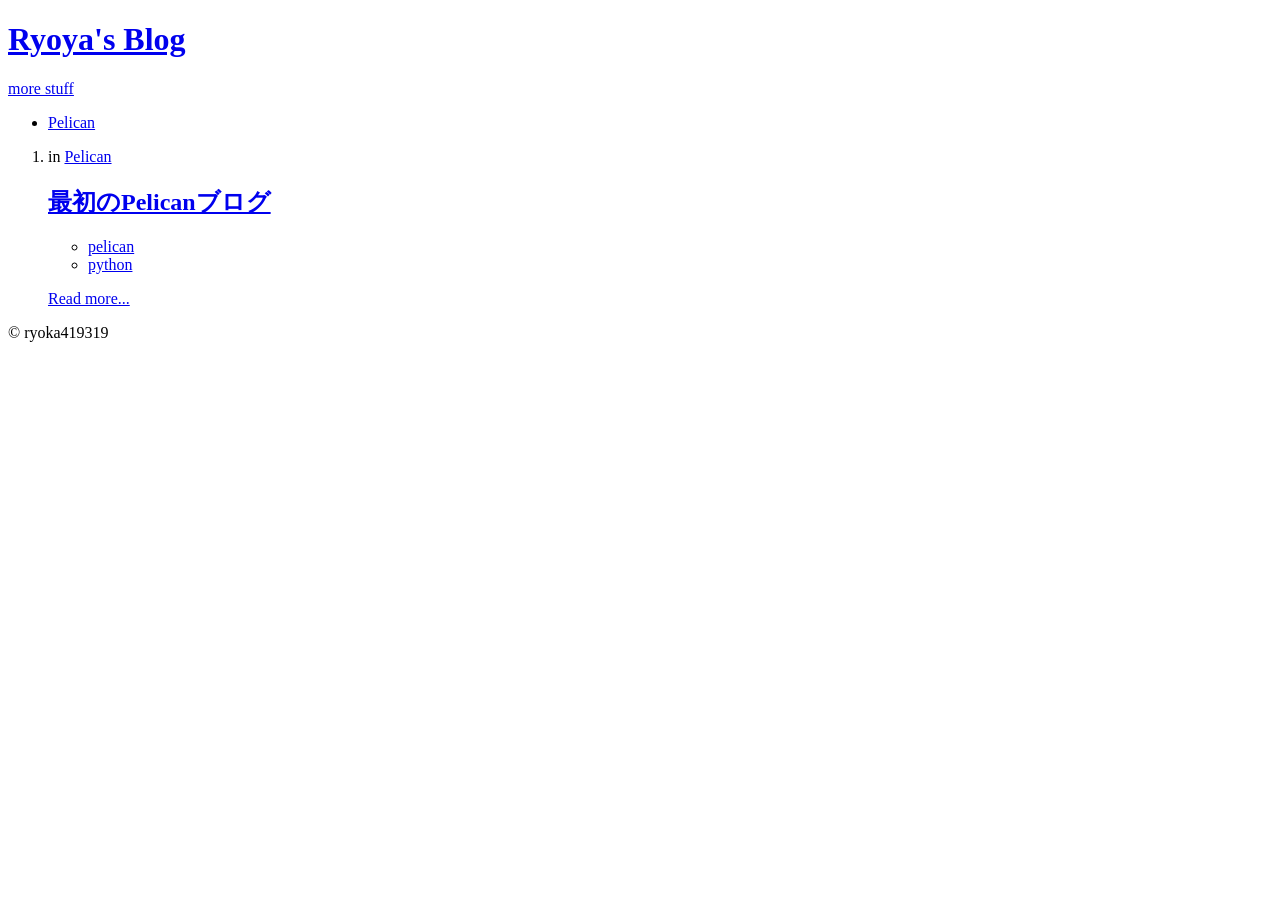
==== output/index.html @ 2970e642 "Update." ====
<!DOCTYPE html>
<html lang="ja">
<head>
        <title>ryoka419319 blog</title>
        <meta name="viewport" content="width=device-width, initial-scale=1" />
        <meta charset="utf-8" />
        <!-- twitter card metadata -->
<meta name="twitter:site" content="">
<meta name="twitter:title" content="ryoka419319 blog">
<meta name="twitter:description" content="">
        <!-- OG Tags -->
<meta property="og:url" content=""/>
<meta property="og:title" content="ryoka419319 blog" />
<meta property="og:description" content="" />
        <!-- favicon -->
        <!-- moment.js for date formatting -->
        <script src="/theme/js/moment.js"></script>
        <!-- css -->
        <link rel="stylesheet" type="text/css" href="/theme/css/main.css" />
		<script>
			
                /*! grunt-grunticon Stylesheet Loader - v2.1.2 | https://github.com/filamentgroup/grunticon | (c) 2015 Scott Jehl, Filament Group, Inc. | MIT license. */
    
    (function(e){function t(t,n,r,o){"use strict";function a(){for(var e,n=0;u.length>n;n++)u[n].href&&u[n].href.indexOf(t)>-1&&(e=!0);e?i.media=r||"all":setTimeout(a)}var i=e.document.createElement("link"),l=n||e.document.getElementsByTagName("script")[0],u=e.document.styleSheets;return i.rel="stylesheet",i.href=t,i.media="only x",i.onload=o||null,l.parentNode.insertBefore(i,l),a(),i}var n=function(r,o){"use strict";if(r&&3===r.length){var a=e.navigator,i=e.Image,l=!(!document.createElementNS||!document.createElementNS("http://www.w3.org/2000/svg","svg").createSVGRect||!document.implementation.hasFeature("http://www.w3.org/TR/SVG11/feature#Image","1.1")||e.opera&&-1===a.userAgent.indexOf("Chrome")||-1!==a.userAgent.indexOf("Series40")),u=new i;u.onerror=function(){n.method="png",n.href=r[2],t(r[2])},u.onload=function(){var e=1===u.width&&1===u.height,a=r[e&&l?0:e?1:2];n.method=e&&l?"svg":e?"datapng":"png",n.href=a,t(a,null,null,o)},u.src="[data-uri]",document.documentElement.className+=" grunticon"}};n.loadCSS=t,e.grunticon=n})(this);(function(e,t){"use strict";var n=t.document,r="grunticon:",o=function(e){if(n.attachEvent?"complete"===n.readyState:"loading"!==n.readyState)e();else{var t=!1;n.addEventListener("readystatechange",function(){t||(t=!0,e())},!1)}},a=function(e){return t.document.querySelector('link[href$="'+e+'"]')},c=function(e){var t,n,o,a,c,i,u={};if(t=e.sheet,!t)return u;n=t.cssRules?t.cssRules:t.rules;for(var l=0;n.length>l;l++)o=n[l].cssText,a=r+n[l].selectorText,c=o.split(");")[0].match(/US\-ASCII\,([^"']+)/),c&&c[1]&&(i=decodeURIComponent(c[1]),u[a]=i);return u},i=function(e){var t,o,a;o="data-grunticon-embed";for(var c in e)if(a=c.slice(r.length),t=n.querySelectorAll(a+"["+o+"]"),t.length)for(var i=0;t.length>i;i++)t[i].innerHTML=e[c],t[i].style.backgroundImage="none",t[i].removeAttribute(o);return t},u=function(t){"svg"===e.method&&o(function(){i(c(a(e.href))),"function"==typeof t&&t()})};e.embedIcons=i,e.getCSS=a,e.getIcons=c,e.ready=o,e.svgLoadedCallback=u,e.embedSVG=u})(grunticon,this);
                
                grunticon(["/theme/css/icons.data.svg.css", "/theme/css/icons.data.png.css", "/theme/css/icons.fallback.css"]);
            </script>
        <noscript><link href="/theme/css/icons.fallback.css" rel="stylesheet"></noscript>
        <!-- menu toggle javascript -->
        <script type="text/javascript">
            document.addEventListener("DOMContentLoaded", initMenu);
            
            function initMenu(){
                var menu = document.getElementById("menu");
                var menulink = document.getElementById("menu-link");
                menulink.addEventListener("click", function toggleMenu(){
                        window.event.preventDefault();
                        menulink.classList.toggle('active');
                        menu.classList.toggle('active');              
                    });
            };
        </script>
</head>
<body>
    <div role="banner" id="masthead">
        <header>
            <h1><a href="/">Ryoya's Blog</a></h1>
            <a href="#menu" id="menu-link">more stuff</a>
            <nav id="menu">
                <ul>
                            <li><a href="/category/pelican.html">Pelican</a></li>
                </ul>
            </nav>
        </header>
    </div>
        <div class="page" role="main">
<div class="articles">
        <ol>
            <li>
                <article>
                    <footer>
                         <p>
                            <time datetime="2014-01-04 22:00:00+09:00">
                                <script>document.write(moment('2014-01-04 22:00:00+09:00').format('LL'));</script>
                            </time>
                                    in <a href="/category/pelican.html"><span class="category-tag">Pelican</span></a>
                        </p>
                    </footer>
                    <header>
                        <a href="/first-post.html">
                            <h2>最初のPelicanブログ</h2>
                        </a>
                    </header>
                    <div class="summary"> </div>
                    <div class="tags">
                        <ul class="tags">
                            <li><a href="/tag/pelican.html" class="tag">pelican</a></li>
                            <li><a href="/tag/python.html" class="tag">python</a></li>
                        </ul>
                    </div>
                    <a href="/first-post.html">
                        <p class="readmore">Read more...</p>
                    </a>
                </article>
            </li>
        </ol>
        
</div>                <footer>
                    <div class="icons">
                    </div>
                    <p>© <script>document.write(moment().format('YYYY'));</script> ryoka419319</p>
                </footer>
        </div>
</body>
</html>
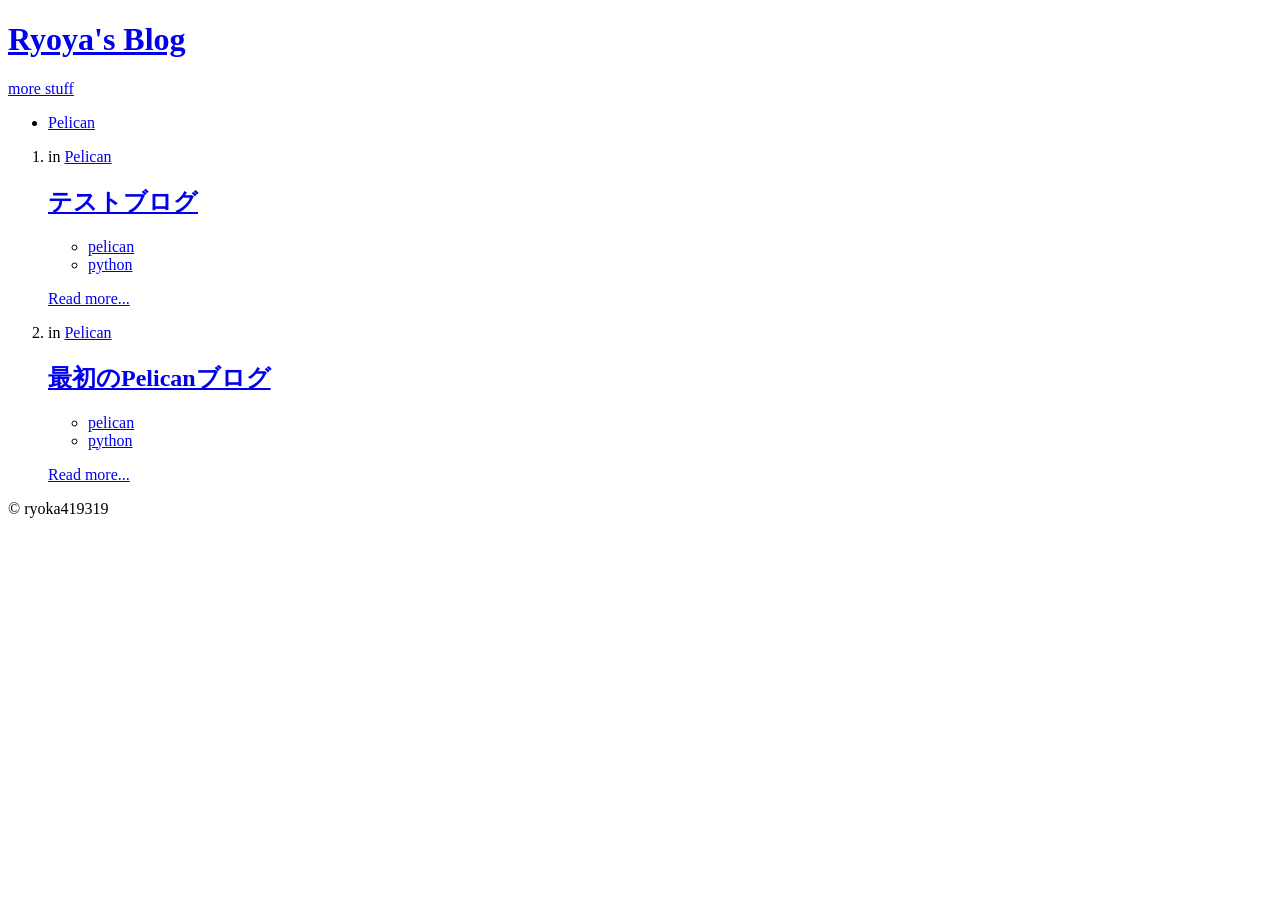
==== commit b469b138: "Update." ====
--- a/output/index.html
+++ b/output/index.html
@@ -67,6 +67,33 @@
                         </p>
                     </footer>
                     <header>
+                        <a href="/First-Post.html">
+                            <h2>テストブログ</h2>
+                        </a>
+                    </header>
+                    <div class="summary"> </div>
+                    <div class="tags">
+                        <ul class="tags">
+                            <li><a href="/tag/pelican.html" class="tag">pelican</a></li>
+                            <li><a href="/tag/python.html" class="tag">python</a></li>
+                        </ul>
+                    </div>
+                    <a href="/First-Post.html">
+                        <p class="readmore">Read more...</p>
+                    </a>
+                </article>
+            </li>
+            <li>
+                <article>
+                    <footer>
+                         <p>
+                            <time datetime="2014-01-04 22:00:00+09:00">
+                                <script>document.write(moment('2014-01-04 22:00:00+09:00').format('LL'));</script>
+                            </time>
+                                    in <a href="/category/pelican.html"><span class="category-tag">Pelican</span></a>
+                        </p>
+                    </footer>
+                    <header>
                         <a href="/first-post.html">
                             <h2>最初のPelicanブログ</h2>
                         </a>
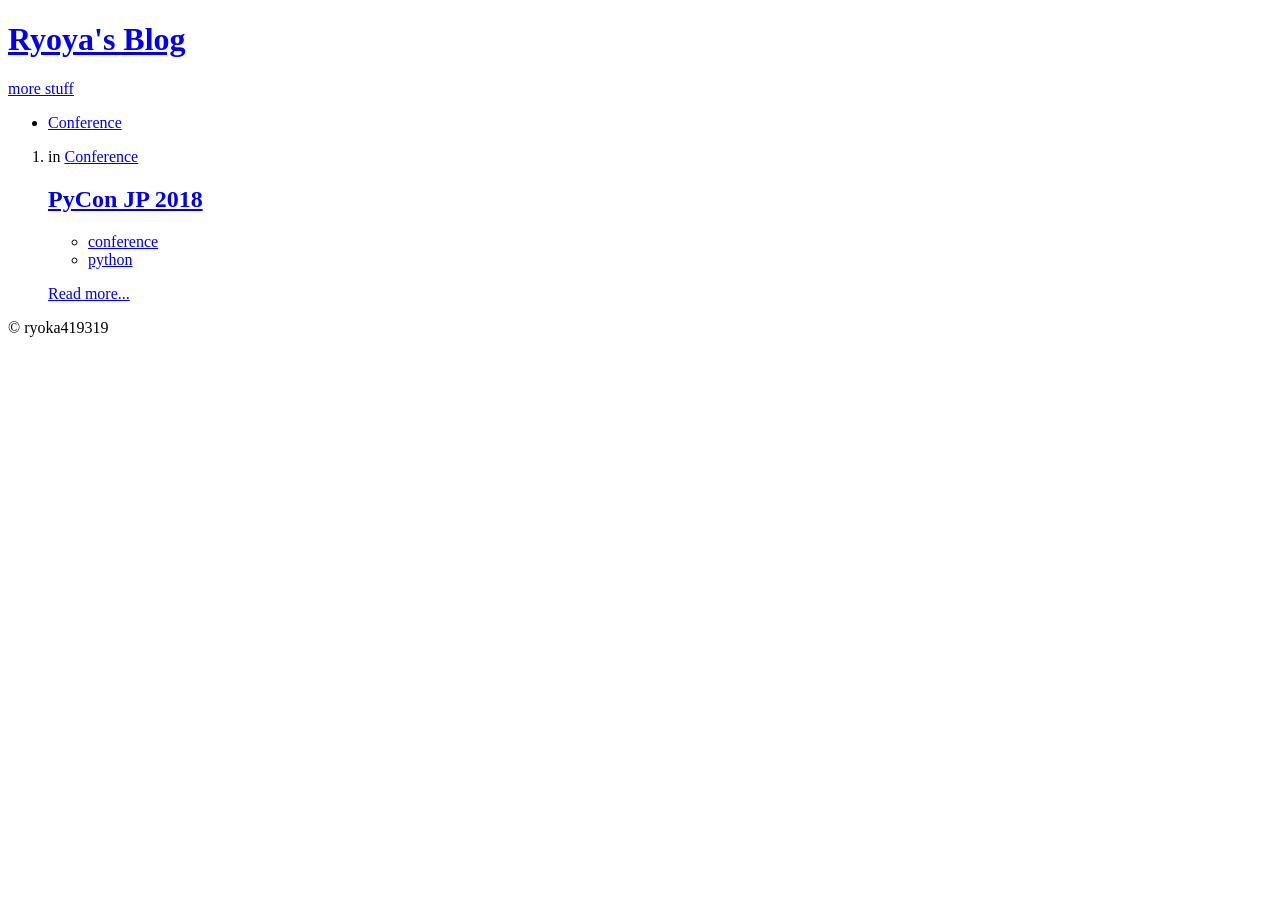
==== commit 36552ae0: "Update." ====
--- a/output/index.html
+++ b/output/index.html
@@ -48,7 +48,7 @@
             <a href="#menu" id="menu-link">more stuff</a>
             <nav id="menu">
                 <ul>
-                            <li><a href="/category/pelican.html">Pelican</a></li>
+                            <li><a href="/category/conference.html">Conference</a></li>
                 </ul>
             </nav>
         </header>
@@ -60,52 +60,25 @@
                 <article>
                     <footer>
                          <p>
-                            <time datetime="2014-01-04 22:00:00+09:00">
-                                <script>document.write(moment('2014-01-04 22:00:00+09:00').format('LL'));</script>
+                            <time datetime="2018-09-20 00:00:00+09:00">
+                                <script>document.write(moment('2018-09-20 00:00:00+09:00').format('LL'));</script>
                             </time>
-                                    in <a href="/category/pelican.html"><span class="category-tag">Pelican</span></a>
+                                    in <a href="/category/conference.html"><span class="category-tag">Conference</span></a>
                         </p>
                     </footer>
                     <header>
-                        <a href="/First-Post.html">
-                            <h2>テストブログ</h2>
+                        <a href="/pycon-jp-2018.html">
+                            <h2>PyCon JP 2018</h2>
                         </a>
                     </header>
                     <div class="summary"> </div>
                     <div class="tags">
                         <ul class="tags">
-                            <li><a href="/tag/pelican.html" class="tag">pelican</a></li>
+                            <li><a href="/tag/conference.html" class="tag">conference</a></li>
                             <li><a href="/tag/python.html" class="tag">python</a></li>
                         </ul>
                     </div>
-                    <a href="/First-Post.html">
-                        <p class="readmore">Read more...</p>
-                    </a>
-                </article>
-            </li>
-            <li>
-                <article>
-                    <footer>
-                         <p>
-                            <time datetime="2014-01-04 22:00:00+09:00">
-                                <script>document.write(moment('2014-01-04 22:00:00+09:00').format('LL'));</script>
-                            </time>
-                                    in <a href="/category/pelican.html"><span class="category-tag">Pelican</span></a>
-                        </p>
-                    </footer>
-                    <header>
-                        <a href="/first-post.html">
-                            <h2>最初のPelicanブログ</h2>
-                        </a>
-                    </header>
-                    <div class="summary"> </div>
-                    <div class="tags">
-                        <ul class="tags">
-                            <li><a href="/tag/pelican.html" class="tag">pelican</a></li>
-                            <li><a href="/tag/python.html" class="tag">python</a></li>
-                        </ul>
-                    </div>
-                    <a href="/first-post.html">
+                    <a href="/pycon-jp-2018.html">
                         <p class="readmore">Read more...</p>
                     </a>
                 </article>
